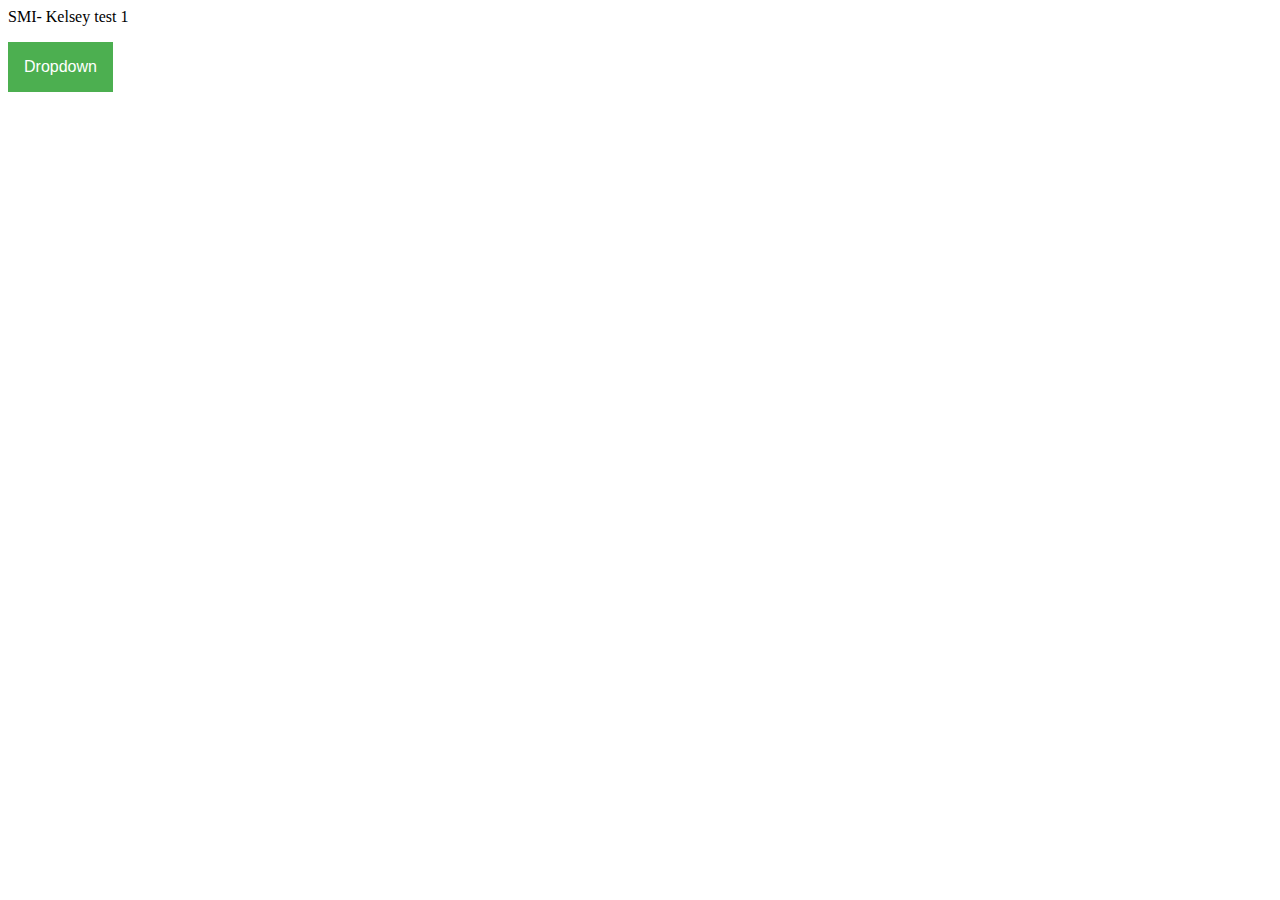
==== SMI.html @ 2076d430 "Kelsey Test" ====
﻿<html>
<head>
    <title>SMI Line Management</title>
    <link rel="stylesheet" type="text/css" href="StyleSheet.css">
    <script src="Script1.js"></script>
</head>
<body>
    <p>SMI- Kelsey test 1</p>
    <div class="dropdown">
  <button onclick="myFunction()" class="dropbtn">Dropdown</button>
  <div id="myDropdown" class="dropdown-content">
    <a href="#">Line 1</a>
    <a href="#">Line 2</a>
    <a href="#">Line 3</a>
    <a href="#">Line 4</a>
    <a href="#">Line 5</a>
    <a href="#">Line 6</a>
    <a href="#">Line 7</a>
    <a href="#">Line 8</a>
    <a href="#">Line 9</a>
    <a href="#">Line 10</a>
    <a href="#">Line 11</a>
  </div>
</div>
</body>
</html>
---- StyleSheet.css ----
﻿body
{
}
/* Dropdown Button */
.dropbtn {
    background-color: #4CAF50;
    color: white;
    padding: 16px;
    font-size: 16px;
    border: none;
    cursor: pointer;
}

/* Dropdown button on hover & focus */
.dropbtn:hover, .dropbtn:focus {
    background-color: #3e8e41;
}

/* The container <div> - needed to position the dropdown content */
.dropdown {
    position: relative;
    display: inline-block;
}

/* Dropdown Content (Hidden by Default) */
.dropdown-content {
    display: none;
    position: absolute;
    background-color: #f9f9f9;
    min-width: 160px;
    box-shadow: 0px 8px 16px 0px rgba(0,0,0,0.2);
}

/* Links inside the dropdown */
.dropdown-content a {
    color: black;
    padding: 12px 16px;
    text-decoration: none;
    display: block;
}

/* Change color of dropdown links on hover */
.dropdown-content a:hover {background-color: #f1f1f1}

/* Show the dropdown menu (use JS to add this class to the .dropdown-content container when the user clicks on the dropdown button) */
.show {display:block;}
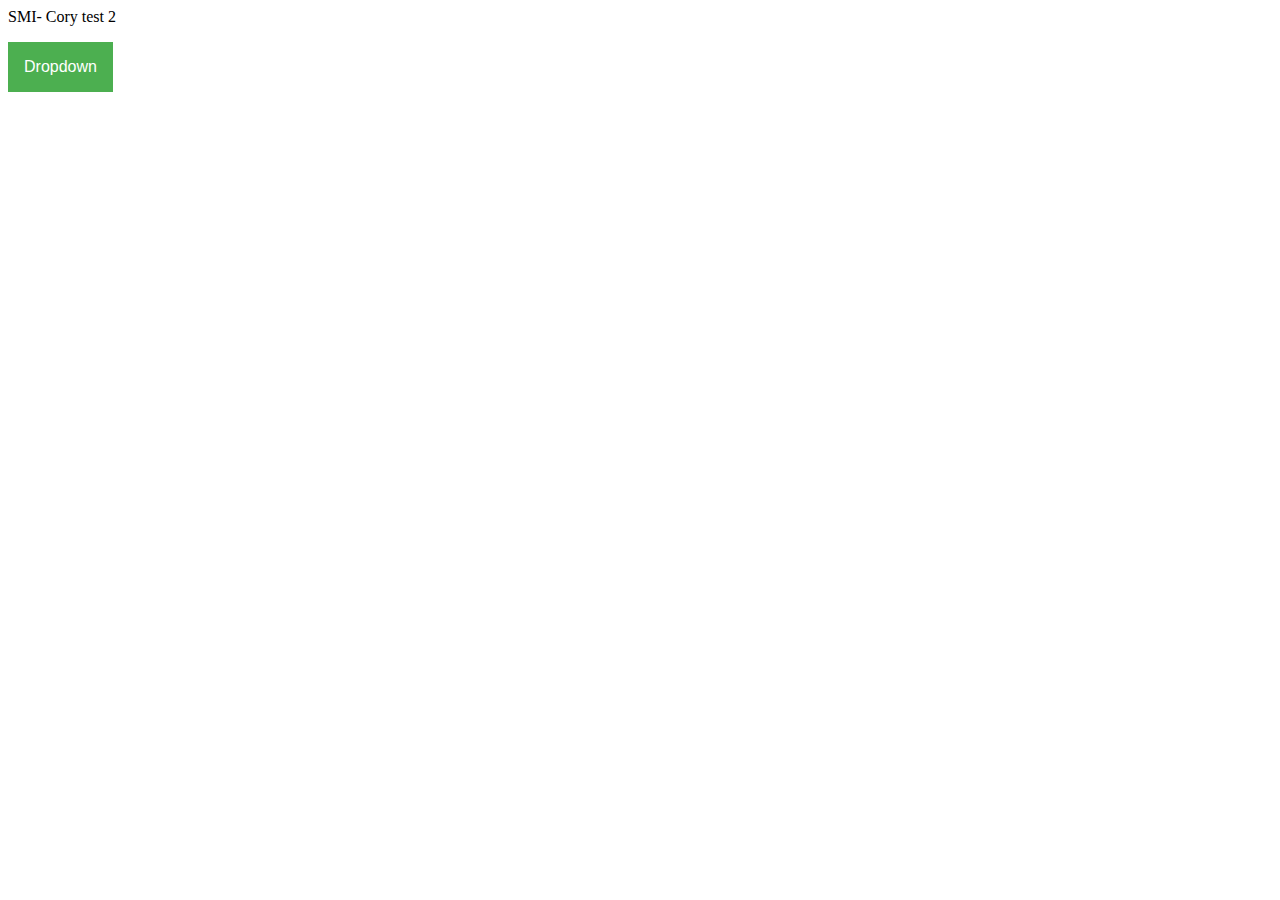
==== commit d2692af3: "Revert "Kelsey Test"" ====
--- a/SMI.html
+++ b/SMI.html
@@ -5,7 +5,7 @@
     <script src="Script1.js"></script>
 </head>
 <body>
-    <p>SMI- Kelsey test 1</p>
+    <p>SMI- Cory test 2</p>
     <div class="dropdown">
   <button onclick="myFunction()" class="dropbtn">Dropdown</button>
   <div id="myDropdown" class="dropdown-content">
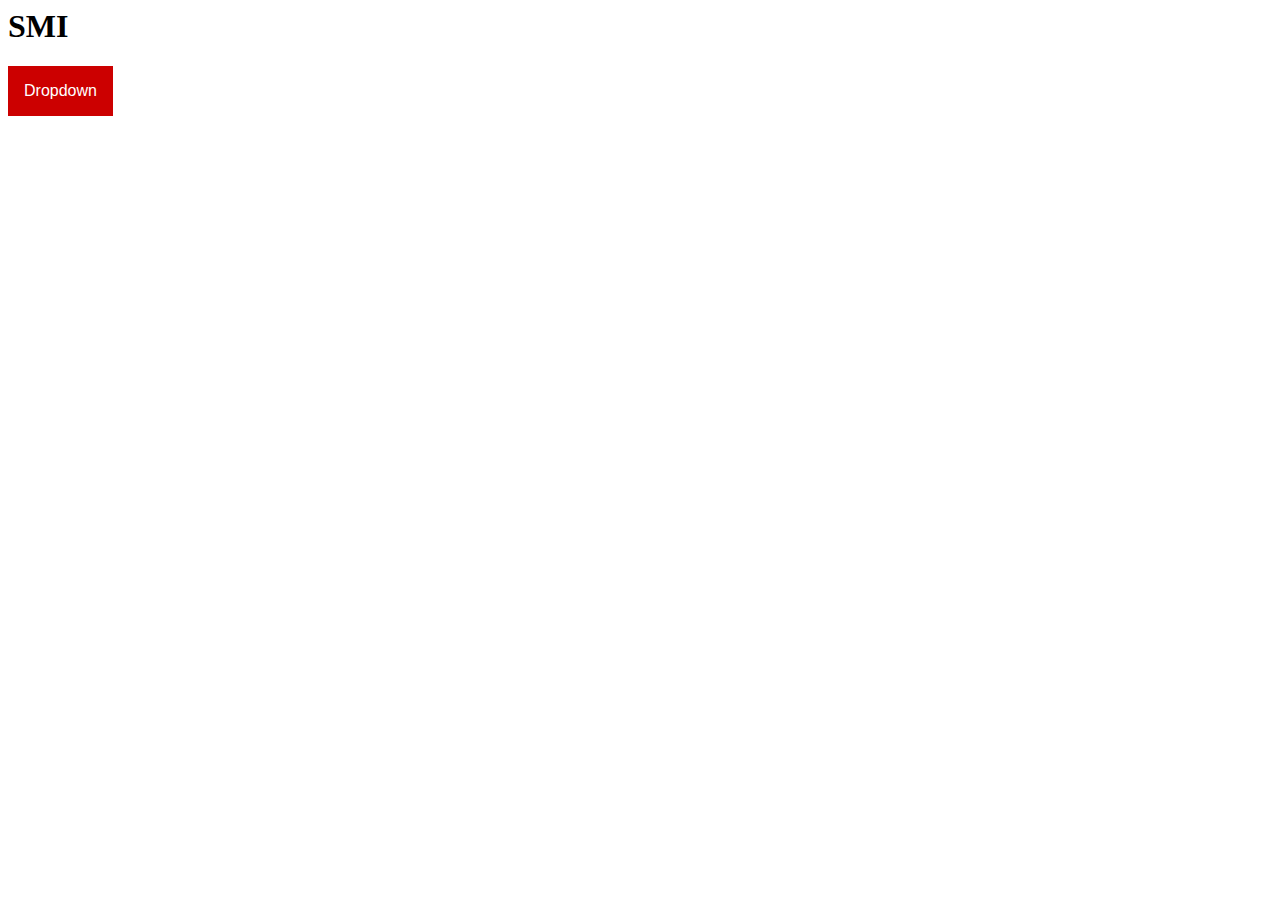
==== commit ba5813f0: "Button" ====
--- a/SMI.html
+++ b/SMI.html
@@ -5,7 +5,7 @@
     <script src="Script1.js"></script>
 </head>
 <body>
-    <p>SMI- Cory test 2</p>
+    <h1>SMI</h1>
     <div class="dropdown">
   <button onclick="myFunction()" class="dropbtn">Dropdown</button>
   <div id="myDropdown" class="dropdown-content">
@@ -23,4 +23,4 @@
   </div>
 </div>
 </body>
-</html>
+</html>--- a/StyleSheet.css
+++ b/StyleSheet.css
@@ -3,7 +3,7 @@
 }
 /* Dropdown Button */
 .dropbtn {
-    background-color: #4CAF50;
+    background-color: #cc0000;
     color: white;
     padding: 16px;
     font-size: 16px;
@@ -13,7 +13,7 @@
 
 /* Dropdown button on hover & focus */
 .dropbtn:hover, .dropbtn:focus {
-    background-color: #3e8e41;
+    background-color: #cc0000;
 }
 
 /* The container <div> - needed to position the dropdown content */
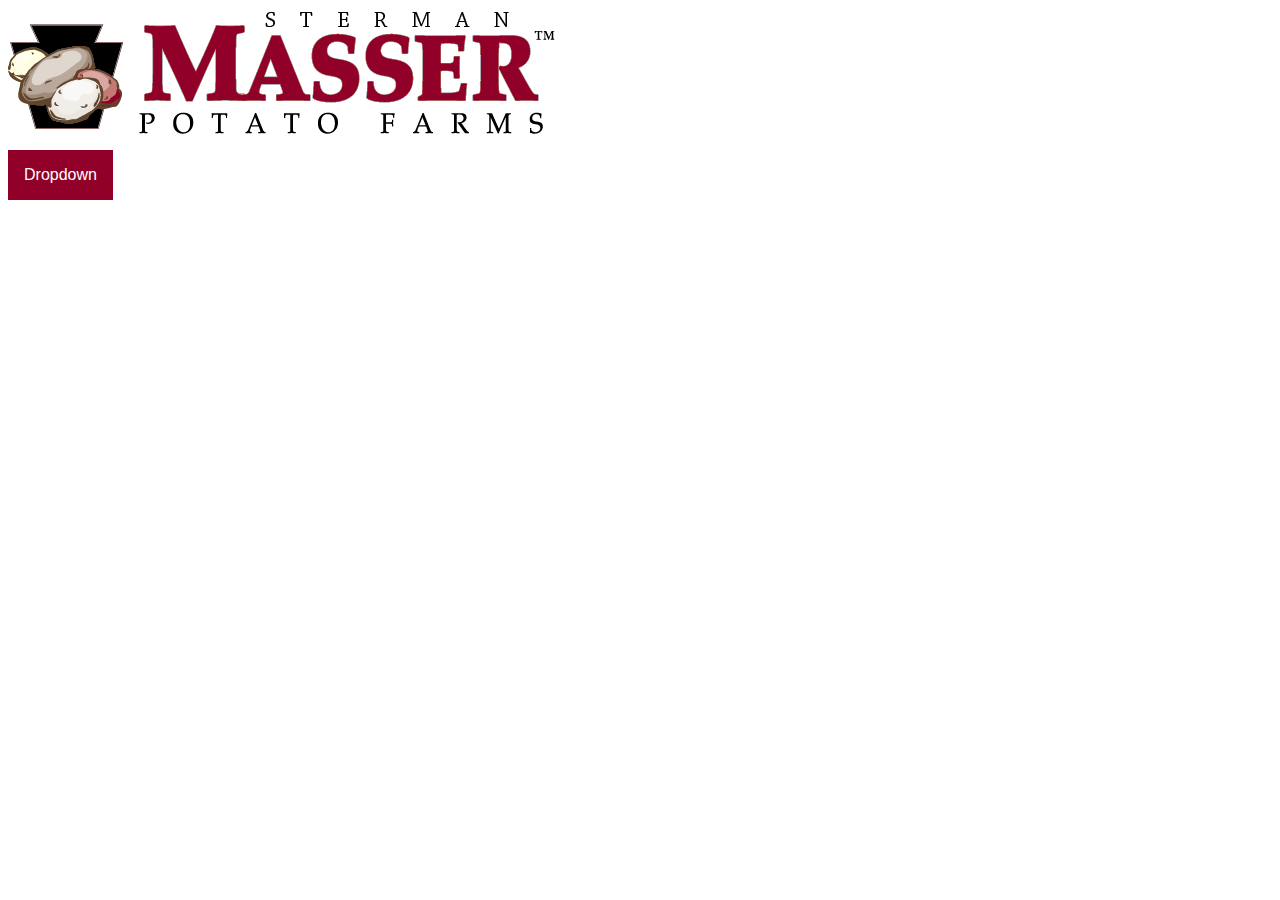
==== commit 913867af: "Image and Button" ====
--- a/SMI.html
+++ b/SMI.html
@@ -5,7 +5,7 @@
     <script src="Script1.js"></script>
 </head>
 <body>
-    <h1>SMI</h1>
+    <p></><img src="SMI.png"/></p>
     <div class="dropdown">
   <button onclick="myFunction()" class="dropbtn">Dropdown</button>
   <div id="myDropdown" class="dropdown-content">
--- a/StyleSheet.css
+++ b/StyleSheet.css
@@ -3,7 +3,7 @@
 }
 /* Dropdown Button */
 .dropbtn {
-    background-color: #cc0000;
+    background-color: #900028;
     color: white;
     padding: 16px;
     font-size: 16px;
@@ -13,7 +13,7 @@
 
 /* Dropdown button on hover & focus */
 .dropbtn:hover, .dropbtn:focus {
-    background-color: #cc0000;
+    background-color: #900028;
 }
 
 /* The container <div> - needed to position the dropdown content */
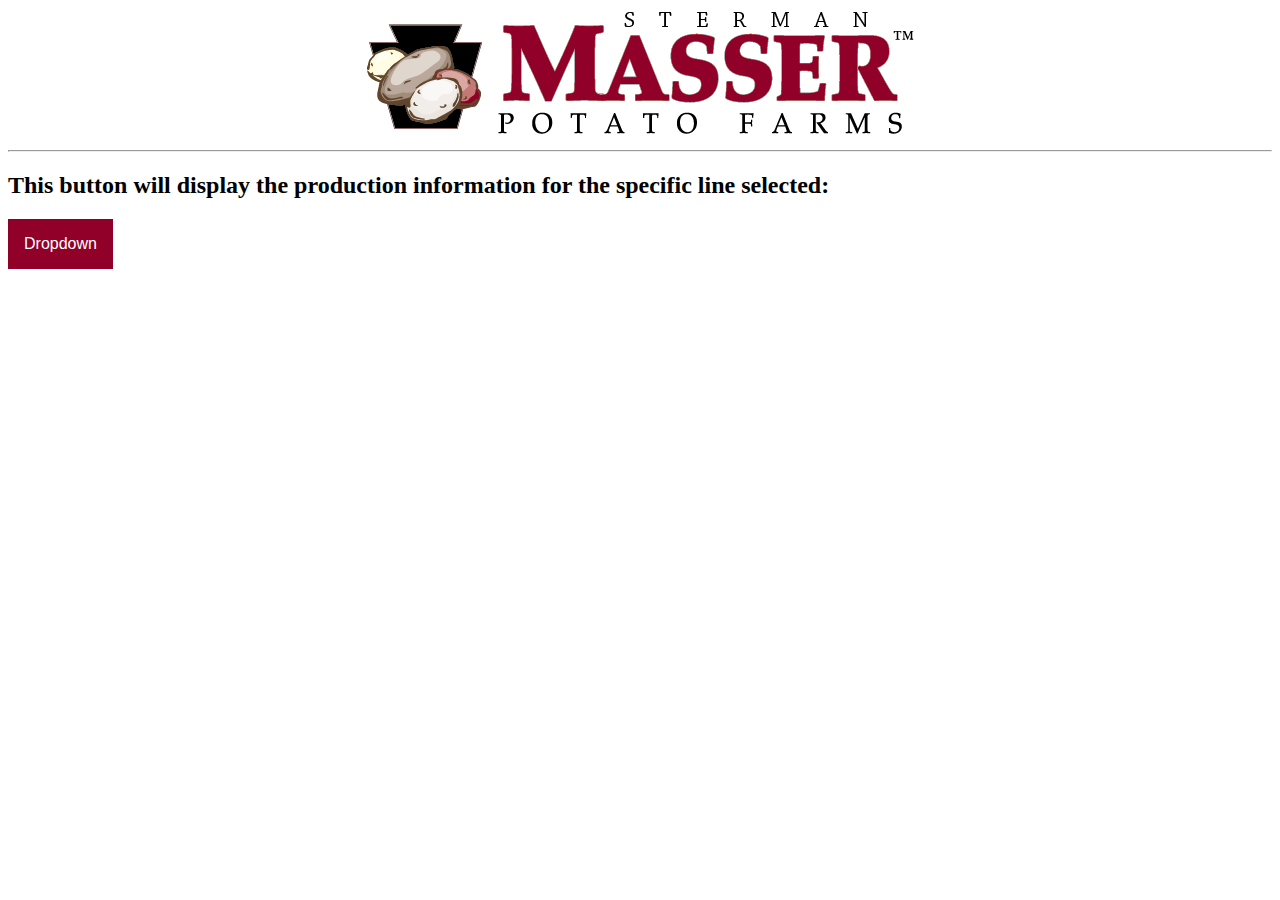
==== commit d187f412: "Updated format" ====
--- a/SMI.html
+++ b/SMI.html
@@ -5,8 +5,11 @@
     <script src="Script1.js"></script>
 </head>
 <body>
-    <p></><img src="SMI.png"/></p>
-    <div class="dropdown">
+    <p><center><img src="SMI.png"></center></p>
+    <hr>
+    <h2>This button will display the production information for the specific line selected:<br>
+        <div class="dropdown">
+    </h2>
   <button onclick="myFunction()" class="dropbtn">Dropdown</button>
   <div id="myDropdown" class="dropdown-content">
     <a href="#">Line 1</a>
@@ -21,6 +24,5 @@
     <a href="#">Line 10</a>
     <a href="#">Line 11</a>
   </div>
-</div>
 </body>
 </html>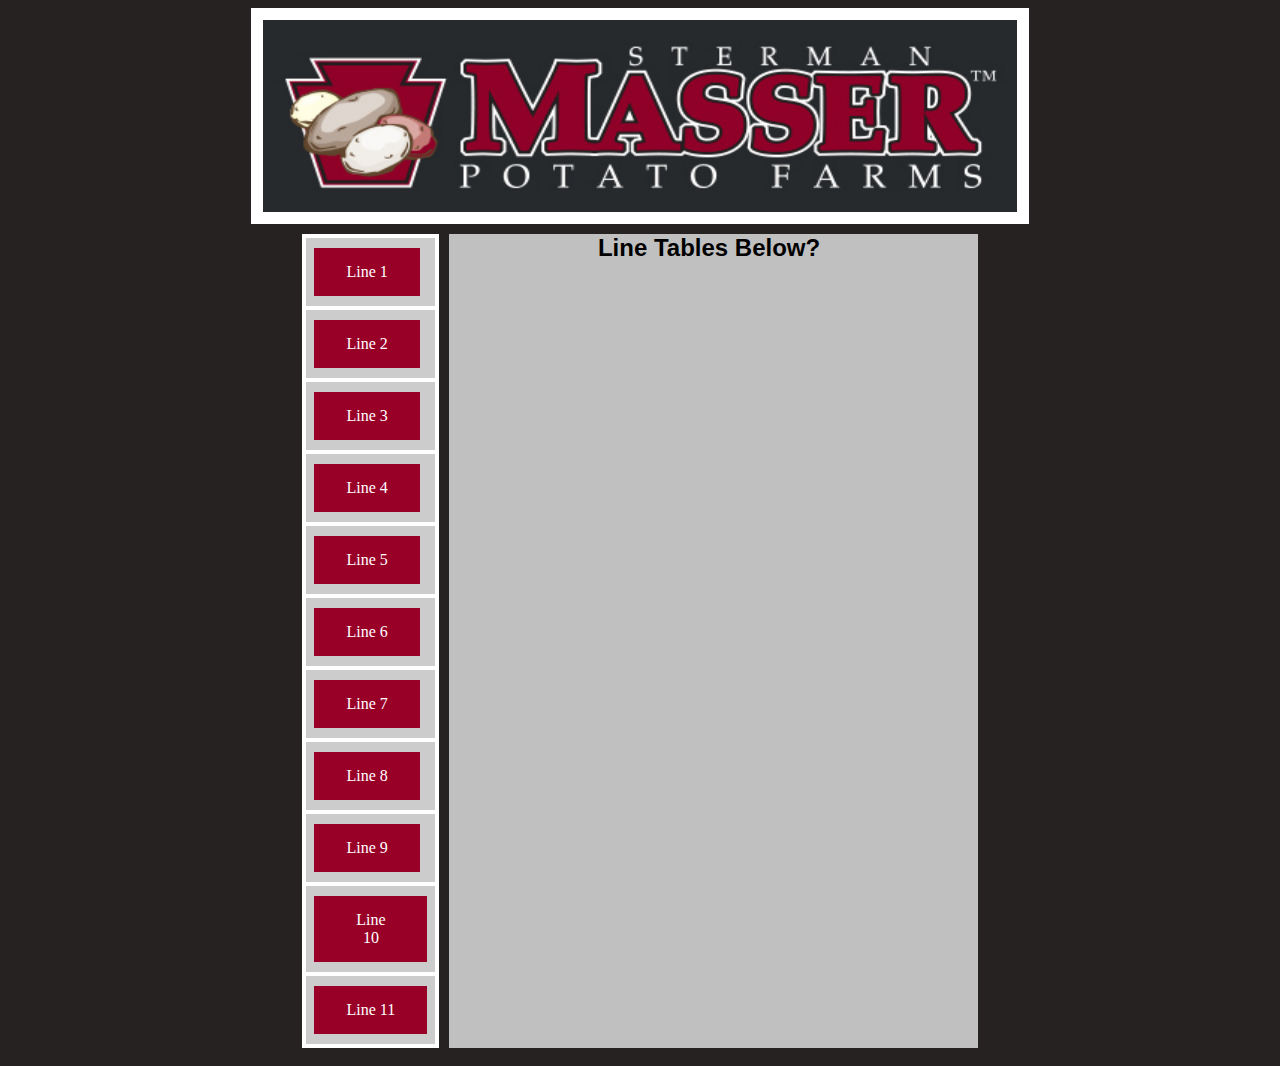
==== commit 1be0839d: "Jordans html version" ====
--- a/SMI.html
+++ b/SMI.html
@@ -1,28 +1,138 @@
 ﻿<html>
 <head>
-    <title>SMI Line Management</title>
-    <link rel="stylesheet" type="text/css" href="StyleSheet.css">
-    <script src="Script1.js"></script>
+<title>Sterman Masser Inc.</title>
+
+<script>
+    function myFunction(){
+        document.getElementById("test").innerHTML = "Table";
+    }
+</script>
+
+<style type="text/css">
+.auto-style1 {
+font-size: xx-large;
+color: #0000FF;
+font-family: "Harlow Solid Italic";
+}
+.auto-style2 {
+margin-top: 0px;
+}
+.auto-style3 {
+font-family: "Segoe UI", Tahoma, Geneva, Verdana, sans-serif;
+font-size: x-large;
+}
+.auto-style4 {
+font-family: "Segoe UI", Tahoma, Geneva, Verdana, sans-serif;
+font-size: large;
+}
+.auto-style5 {
+font-family: "Stylus BT";
+text-align: center;
+font-size: x-large;
+}
+.auto-style7 {
+text-align: center;
+}
+.auto-style10 {
+font-family: "Segoe UI", Tahoma, Geneva, Verdana, sans-serif;
+text-align: center;
+font-size: x-large;
+}
+.auto-style11 {
+font-family: "Segoe UI", Tahoma, Geneva, Verdana, sans-serif;
+}
+.auto-style12 {
+font-size: medium;
+}
+.button {
+    background-color: #990028;
+    border: none;
+    color: white;
+    padding: 15px 32px;
+    text-align: center;
+    text-decoration: none;
+    display: inline-block;
+    font-size: 16px;
+    margin: 4px 2px;
+    cursor: pointer;
+}
+</style>
+
 </head>
-<body>
-    <p><center><img src="SMI.png"></center></p>
-    <hr>
-    <h2>This button will display the production information for the specific line selected:<br>
-        <div class="dropdown">
-    </h2>
-  <button onclick="myFunction()" class="dropbtn">Dropdown</button>
-  <div id="myDropdown" class="dropdown-content">
-    <a href="#">Line 1</a>
-    <a href="#">Line 2</a>
-    <a href="#">Line 3</a>
-    <a href="#">Line 4</a>
-    <a href="#">Line 5</a>
-    <a href="#">Line 6</a>
-    <a href="#">Line 7</a>
-    <a href="#">Line 8</a>
-    <a href="#">Line 9</a>
-    <a href="#">Line 10</a>
-    <a href="#">Line 11</a>
-  </div>
+<!--BACKGROUNDCOLOR-->
+<body style="background-color: #262222">
+<!--Banner-->
+<center>
+<table bgcolor="#ffffff" border="0" cellPadding="0" cellSpacing="12" width="635"
+height="61">
+<tr>
+<td bgcolor="#262222" align="center" style="height: 112px; width: 176px;"> 
+<p class="auto-style1">
+<img alt="" height="192" src="SMI.jpg" width="754" class="auto-style2"></td>
+</tr>
+</table>
+<!--TABLE LEFT-->
+<table border="0" cellPadding="0" cellSpacing="10" height="195" style="width: 55%">
+<tr>
+<td height="185" vAlign="top" width="100"><b><table bgColor="#ffffff" border="0"
+cellPadding="6" cellSpacing="4" width="137">
+<tr bgColor="#cccccc">
+<td <button style="width: 130px"><p align="left" class="button">Line 1</a></button></td>
+</tr>
+
+
+<tr bgColor="#cccccc">
+<td <button onclick="myFunction()" style="width: 130px"><p align="left" class="button">Line 2</a></button></td>
+</tr>
+
+<tr bgColor="#cccccc">
+<td <button style="width: 130px"><p align="left" class="button">Line 3</a></button></td>
+</tr>
+
+<tr bgColor="#cccccc">
+<td <button style="width: 130px"><p align="left" class="button">Line 4</a></button></td>
+</tr>
+
+<tr bgColor="#cccccc">
+<td <button style="width: 130px"><p align="left" class="button">Line 5</a></button></td>
+</tr>
+
+<tr bgColor="#cccccc">
+<td <button style="width: 130px"><p align="left" class="button">Line 6</a></button></td>
+</tr>
+
+<tr bgColor="#cccccc">
+<td <button style="width: 130px"><p align="left" class="button">Line 7</a></button></td>
+</tr>
+
+<tr bgColor="#cccccc">
+<td <button style="width: 130px"><p align="left" class="button">Line 8</a></button></td></tr>
+
+<tr bgColor="#cccccc">
+<td <button style="width: 130px"><p align="left" class="button">Line 9</a></button></td></tr>
+
+<tr bgColor="#cccccc">
+<td <button style="width: 130px"><p align="left" class="button">Line 10</a></button></td></tr>
+
+<tr bgColor="#cccccc">
+<td <button style="width: 130px"><p align="left" class="button">Line 11</a></button></td></tr>
+
+<font color="white">
+</table>
+<table bgColor="#ffffff" border="0"
+cellPadding="6" cellSpacing="4" width="137">
+
+<font color="#ff0000">
+</table>
+<table bgColor="#ffffff" border="0"
+cellPadding="6" cellSpacing="4" width="137">
+
+<font color="#ff0000">
+</table>
+</td>
+<td bgColor="silver" height="185" vAlign="top" style="width: 758px">
+<div class="auto-style7">
+<span class="auto-style11">&nbsp;</span><font color="#000000"><span class="auto-style3"><strong>Line Tables Below?</strong></span></font><span class="auto-style3"><strong> &nbsp;</strong></span>
+</div>
 </body>
 </html>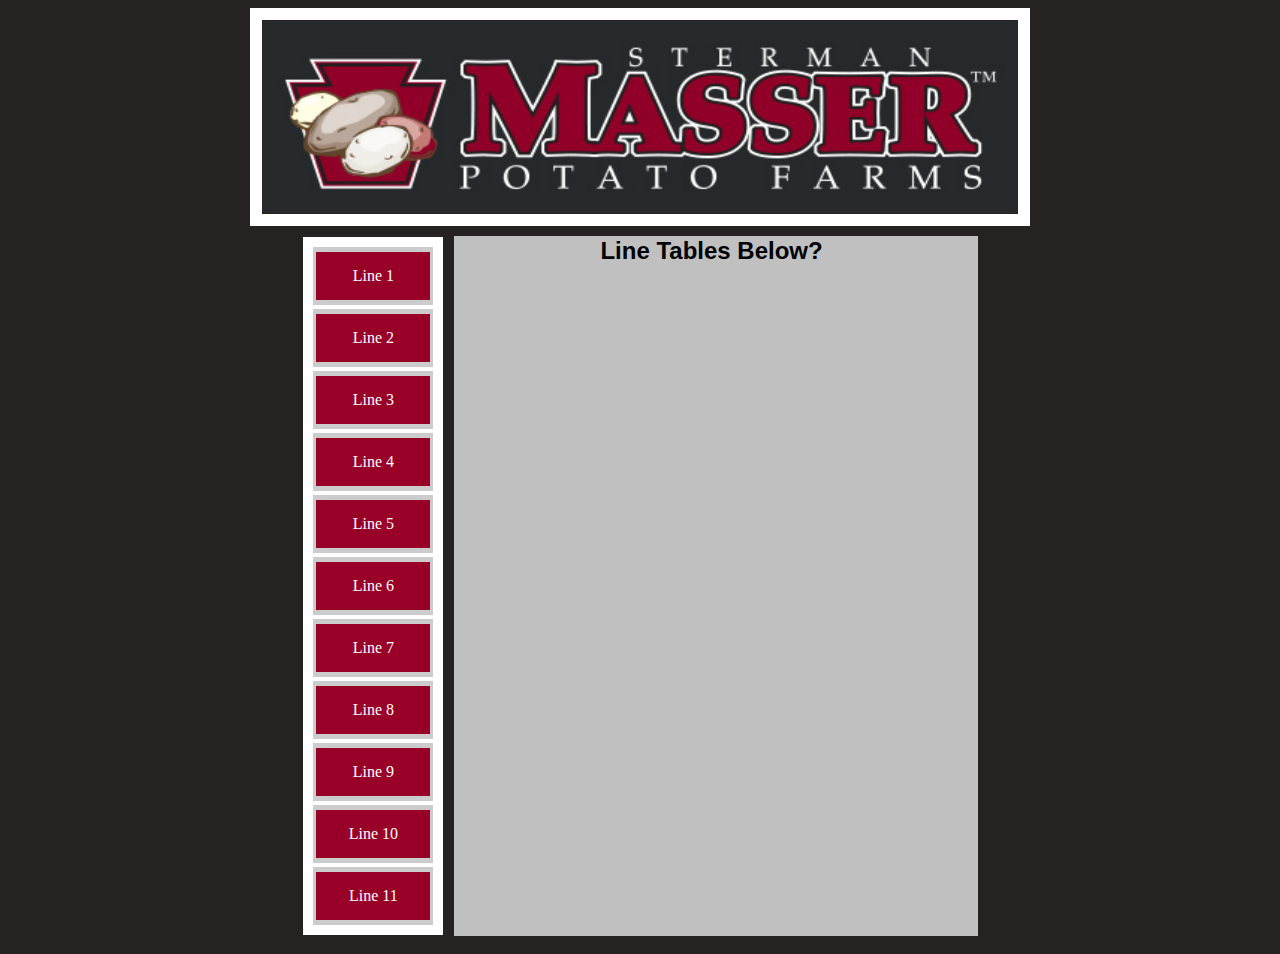
==== commit 6a3b736b: "most styles transferred over" ====
--- a/SMI.html
+++ b/SMI.html
@@ -1,121 +1,69 @@
 ﻿<html>
 <head>
 <title>Sterman Masser Inc.</title>
-
+<link rel="stylesheet" type="text/css" href="StyleSheet.css">
 <script>
     function myFunction(){
         document.getElementById("test").innerHTML = "Table";
     }
 </script>
 
-<style type="text/css">
-.auto-style1 {
-font-size: xx-large;
-color: #0000FF;
-font-family: "Harlow Solid Italic";
-}
-.auto-style2 {
-margin-top: 0px;
-}
-.auto-style3 {
-font-family: "Segoe UI", Tahoma, Geneva, Verdana, sans-serif;
-font-size: x-large;
-}
-.auto-style4 {
-font-family: "Segoe UI", Tahoma, Geneva, Verdana, sans-serif;
-font-size: large;
-}
-.auto-style5 {
-font-family: "Stylus BT";
-text-align: center;
-font-size: x-large;
-}
-.auto-style7 {
-text-align: center;
-}
-.auto-style10 {
-font-family: "Segoe UI", Tahoma, Geneva, Verdana, sans-serif;
-text-align: center;
-font-size: x-large;
-}
-.auto-style11 {
-font-family: "Segoe UI", Tahoma, Geneva, Verdana, sans-serif;
-}
-.auto-style12 {
-font-size: medium;
-}
-.button {
-    background-color: #990028;
-    border: none;
-    color: white;
-    padding: 15px 32px;
-    text-align: center;
-    text-decoration: none;
-    display: inline-block;
-    font-size: 16px;
-    margin: 4px 2px;
-    cursor: pointer;
-}
-</style>
-
 </head>
 <!--BACKGROUNDCOLOR-->
 <body style="background-color: #262222">
 <!--Banner-->
 <center>
-<table bgcolor="#ffffff" border="0" cellPadding="0" cellSpacing="12" width="635"
-height="61">
+<table class="table1">
 <tr>
-<td bgcolor="#262222" align="center" style="height: 112px; width: 176px;"> 
+<td class="td1"> 
 <p class="auto-style1">
 <img alt="" height="192" src="SMI.jpg" width="754" class="auto-style2"></td>
 </tr>
 </table>
 <!--TABLE LEFT-->
-<table border="0" cellPadding="0" cellSpacing="10" height="195" style="width: 55%">
+<table class="table2">
 <tr>
-<td height="185" vAlign="top" width="100"><b><table bgColor="#ffffff" border="0"
-cellPadding="6" cellSpacing="4" width="137">
-<tr bgColor="#cccccc">
-<td <button style="width: 130px"><p align="left" class="button">Line 1</a></button></td>
+<td><b><table class="table3">
+<tr class="tr1">
+<td <button><p align="left" class="button">Line 1</a></button></td>
 </tr>
 
 
-<tr bgColor="#cccccc">
-<td <button onclick="myFunction()" style="width: 130px"><p align="left" class="button">Line 2</a></button></td>
+<tr class="tr1">
+<td <button onclick="myFunction()"><p align="left" class="button">Line 2</a></button></td>
 </tr>
 
-<tr bgColor="#cccccc">
-<td <button style="width: 130px"><p align="left" class="button">Line 3</a></button></td>
+<tr class="tr1">
+<td <button><p align="left" class="button">Line 3</a></button></td>
 </tr>
 
-<tr bgColor="#cccccc">
-<td <button style="width: 130px"><p align="left" class="button">Line 4</a></button></td>
+<tr class="tr1">
+<td <button><p align="left" class="button">Line 4</a></button></td>
 </tr>
 
-<tr bgColor="#cccccc">
-<td <button style="width: 130px"><p align="left" class="button">Line 5</a></button></td>
+<tr class="tr1">
+<td <button><p align="left" class="button">Line 5</a></button></td>
 </tr>
 
-<tr bgColor="#cccccc">
-<td <button style="width: 130px"><p align="left" class="button">Line 6</a></button></td>
+<tr class="tr1">
+<td <button><p align="left" class="button">Line 6</a></button></td>
 </tr>
 
-<tr bgColor="#cccccc">
-<td <button style="width: 130px"><p align="left" class="button">Line 7</a></button></td>
+<tr class="tr1">
+<td <button><p align="left" class="button">Line 7</a></button></td>
 </tr>
 
-<tr bgColor="#cccccc">
-<td <button style="width: 130px"><p align="left" class="button">Line 8</a></button></td></tr>
+<tr class="tr1">
+<td <button><p align="left" class="button">Line 8</a></button></td></tr>
 
-<tr bgColor="#cccccc">
-<td <button style="width: 130px"><p align="left" class="button">Line 9</a></button></td></tr>
+<tr class="tr1">
+<td <button><p align="left" class="button">Line 9</a></button></td></tr>
 
-<tr bgColor="#cccccc">
-<td <button style="width: 130px"><p align="left" class="button">Line 10</a></button></td></tr>
+<tr class="tr1">
+<td <button><p align="left" class="button">Line 10</a></button></td></tr>
 
-<tr bgColor="#cccccc">
-<td <button style="width: 130px"><p align="left" class="button">Line 11</a></button></td></tr>
+<tr class="tr1">
+<td <button><p align="left" class="button">Line 11</a></button></td></tr>
 
 <font color="white">
 </table>
--- a/StyleSheet.css
+++ b/StyleSheet.css
@@ -0,0 +1,93 @@
+﻿
+.auto-style1 {
+font-size: xx-large;
+color: #0000FF;
+font-family: "Harlow Solid Italic";
+}
+.auto-style2 {
+margin-top: 0px;
+}
+.auto-style3 {
+font-family: "Segoe UI", Tahoma, Geneva, Verdana, sans-serif;
+font-size: x-large;
+}
+.auto-style4 {
+font-family: "Segoe UI", Tahoma, Geneva, Verdana, sans-serif;
+font-size: large;
+}
+.auto-style5 {
+font-family: "Stylus BT";
+text-align: center;
+font-size: x-large;
+}
+.auto-style7 {
+text-align: center;
+}
+.auto-style10 {
+font-family: "Segoe UI", Tahoma, Geneva, Verdana, sans-serif;
+text-align: center;
+font-size: x-large;
+}
+.auto-style11 {
+font-family: "Segoe UI", Tahoma, Geneva, Verdana, sans-serif;
+}
+.auto-style12 {
+font-size: medium;
+}
+.button {
+    background-color: #990028;
+    border: none;
+    color: white;
+    padding: 15px 32px;
+    text-align: center;
+    text-decoration: none;
+    display: inline-block;
+    font-size: 16px;
+    margin: 4px 2px;
+    cursor: pointer;
+    width: 50px;
+}
+
+.table1 {
+    background-color: #ffffff;
+    border: 0px;
+    padding: 0px;
+    border-spacing: 12px;
+    width: 635px;
+    height: 61px;
+}
+
+.td1 {
+    background-color: #262222;
+    vertical-align: center;
+    height: 112px; 
+    width: 176px;
+}
+
+.table2 {
+    border: 0px;
+    padding: 0px;
+    border-spacing: 10px;
+    height: 195px;
+    width: 55%;
+}
+
+.td2 {
+    height: 185px;
+    vertical-align: top;
+    width: 100px;
+    padding: 6px;
+    word-spacing: 4px;
+}
+
+.table3 {
+    background-color: #ffffff;
+    border: 0px;
+    padding: 6px;
+    border-spacing: 4px;
+    width: 137px;
+}
+
+.tr1 {
+    background-color: #cccccc;
+}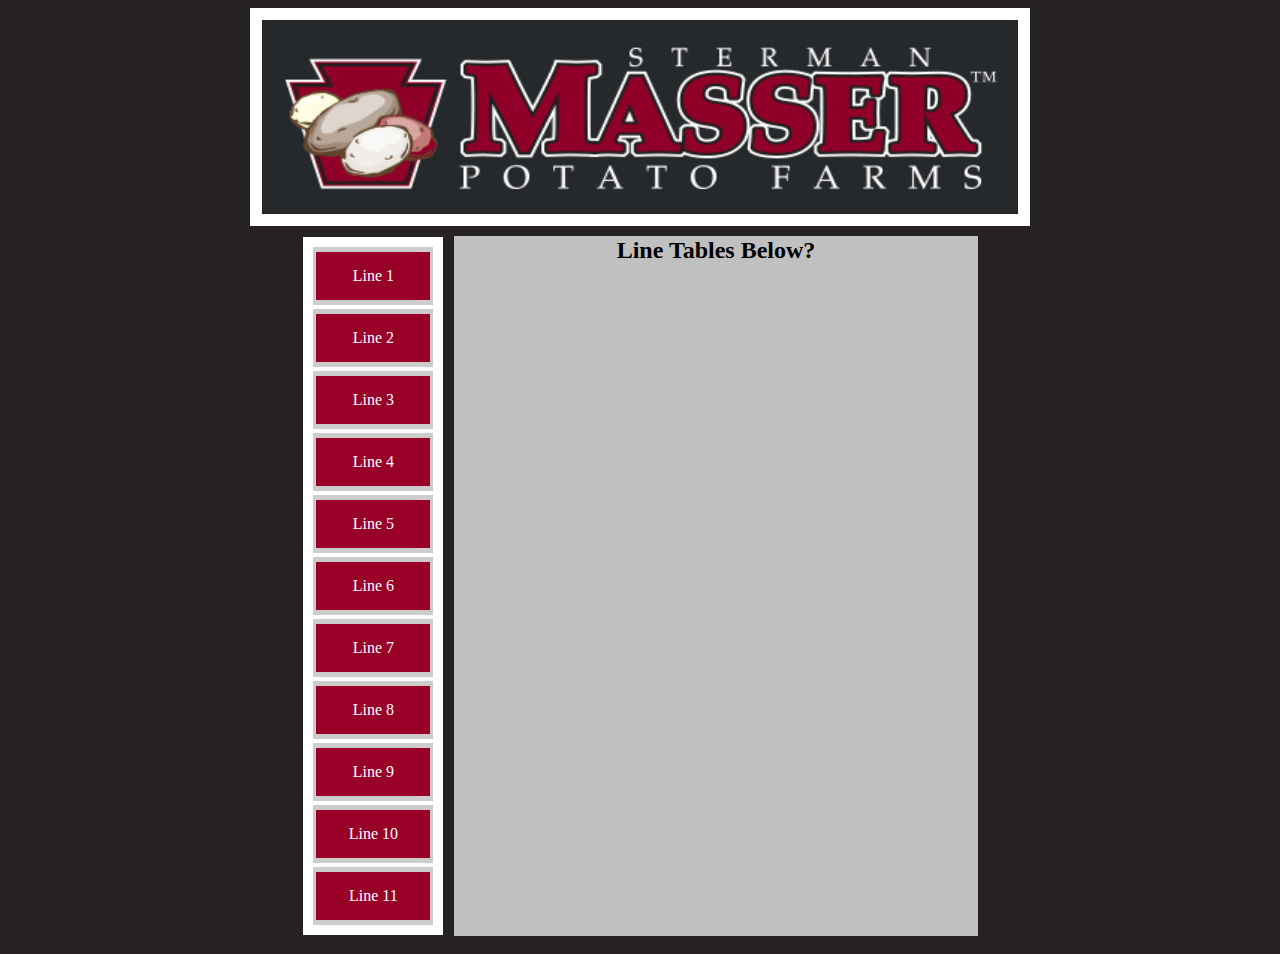
==== commit de100748: "cleaned up code" ====
--- a/SMI.html
+++ b/SMI.html
@@ -10,14 +10,13 @@
 
 </head>
 <!--BACKGROUNDCOLOR-->
-<body style="background-color: #262222">
+<body class="auto-style1">
 <!--Banner-->
 <center>
 <table class="table1">
 <tr>
 <td class="td1"> 
-<p class="auto-style1">
-<img alt="" height="192" src="SMI.jpg" width="754" class="auto-style2"></td>
+<img src="SMI.jpg" class="auto-style2"></td>
 </tr>
 </table>
 <!--TABLE LEFT-->
@@ -30,57 +29,58 @@
 
 
 <tr class="tr1">
-<td <button onclick="myFunction()"><p align="left" class="button">Line 2</a></button></td>
+<td <button onclick="myFunction()"><p align="left" class="button">Line 2</p></button></td>
 </tr>
 
 <tr class="tr1">
-<td <button><p align="left" class="button">Line 3</a></button></td>
+<td <button><p align="left" class="button">Line 3</p></button></td>
 </tr>
 
 <tr class="tr1">
-<td <button><p align="left" class="button">Line 4</a></button></td>
+<td <button><p align="left" class="button">Line 4</p></button></td>
 </tr>
 
 <tr class="tr1">
-<td <button><p align="left" class="button">Line 5</a></button></td>
+<td <button><p align="left" class="button">Line 5</p></button></td>
 </tr>
 
 <tr class="tr1">
-<td <button><p align="left" class="button">Line 6</a></button></td>
+<td <button><p align="left" class="button">Line 6</p></button></td>
 </tr>
 
 <tr class="tr1">
-<td <button><p align="left" class="button">Line 7</a></button></td>
+<td <button><p align="left" class="button">Line 7</p></button></td>
 </tr>
 
 <tr class="tr1">
-<td <button><p align="left" class="button">Line 8</a></button></td></tr>
+<td <button><p align="left" class="button">Line 8</p></button></td></tr>
 
 <tr class="tr1">
-<td <button><p align="left" class="button">Line 9</a></button></td></tr>
+<td <button><p align="left" class="button">Line 9</p></button></td></tr>
 
 <tr class="tr1">
-<td <button><p align="left" class="button">Line 10</a></button></td></tr>
+<td <button><p align="left" class="button">Line 10</p></button></td></tr>
 
 <tr class="tr1">
-<td <button><p align="left" class="button">Line 11</a></button></td></tr>
+<td <button><p align="left" class="button">Line 11</p></button></td></tr>
 
 <font color="white">
 </table>
-<table bgColor="#ffffff" border="0"
-cellPadding="6" cellSpacing="4" width="137">
+
+<table>
 
 <font color="#ff0000">
 </table>
-<table bgColor="#ffffff" border="0"
-cellPadding="6" cellSpacing="4" width="137">
+<table>
 
 <font color="#ff0000">
 </table>
 </td>
-<td bgColor="silver" height="185" vAlign="top" style="width: 758px">
-<div class="auto-style7">
-<span class="auto-style11">&nbsp;</span><font color="#000000"><span class="auto-style3"><strong>Line Tables Below?</strong></span></font><span class="auto-style3"><strong> &nbsp;</strong></span>
+<td class ="auto-style4">
+<div class="auto-style3">
+<font color="#000000">
+	<span><strong>Line Tables Below?</strong></span></font>
+</td>
 </div>
 </body>
 </html>--- a/StyleSheet.css
+++ b/StyleSheet.css
@@ -1,39 +1,26 @@
-﻿
-.auto-style1 {
-font-size: xx-large;
-color: #0000FF;
-font-family: "Harlow Solid Italic";
+﻿.auto-style1 {
+    background-color: #262222;
 }
+
 .auto-style2 {
-margin-top: 0px;
+    margin-top: 0px;
+    height: 192px;
+    width: 754px;
 }
+
 .auto-style3 {
-font-family: "Segoe UI", Tahoma, Geneva, Verdana, sans-serif;
-font-size: x-large;
+    font-family: Tahoma;
+    font-size: x-large;
+    text-align: center;
 }
+
 .auto-style4 {
-font-family: "Segoe UI", Tahoma, Geneva, Verdana, sans-serif;
-font-size: large;
+    background-color: silver;
+    height: 185px;
+    vertical-align: top;
+    width: 758px;
 }
-.auto-style5 {
-font-family: "Stylus BT";
-text-align: center;
-font-size: x-large;
-}
-.auto-style7 {
-text-align: center;
-}
-.auto-style10 {
-font-family: "Segoe UI", Tahoma, Geneva, Verdana, sans-serif;
-text-align: center;
-font-size: x-large;
-}
-.auto-style11 {
-font-family: "Segoe UI", Tahoma, Geneva, Verdana, sans-serif;
-}
-.auto-style12 {
-font-size: medium;
-}
+
 .button {
     background-color: #990028;
     border: none;
@@ -90,4 +77,10 @@
 
 .tr1 {
     background-color: #cccccc;
+}
+
+.table {
+    background-color: #ffffff;
+    border: 0px;
+    width: 137px;
 }